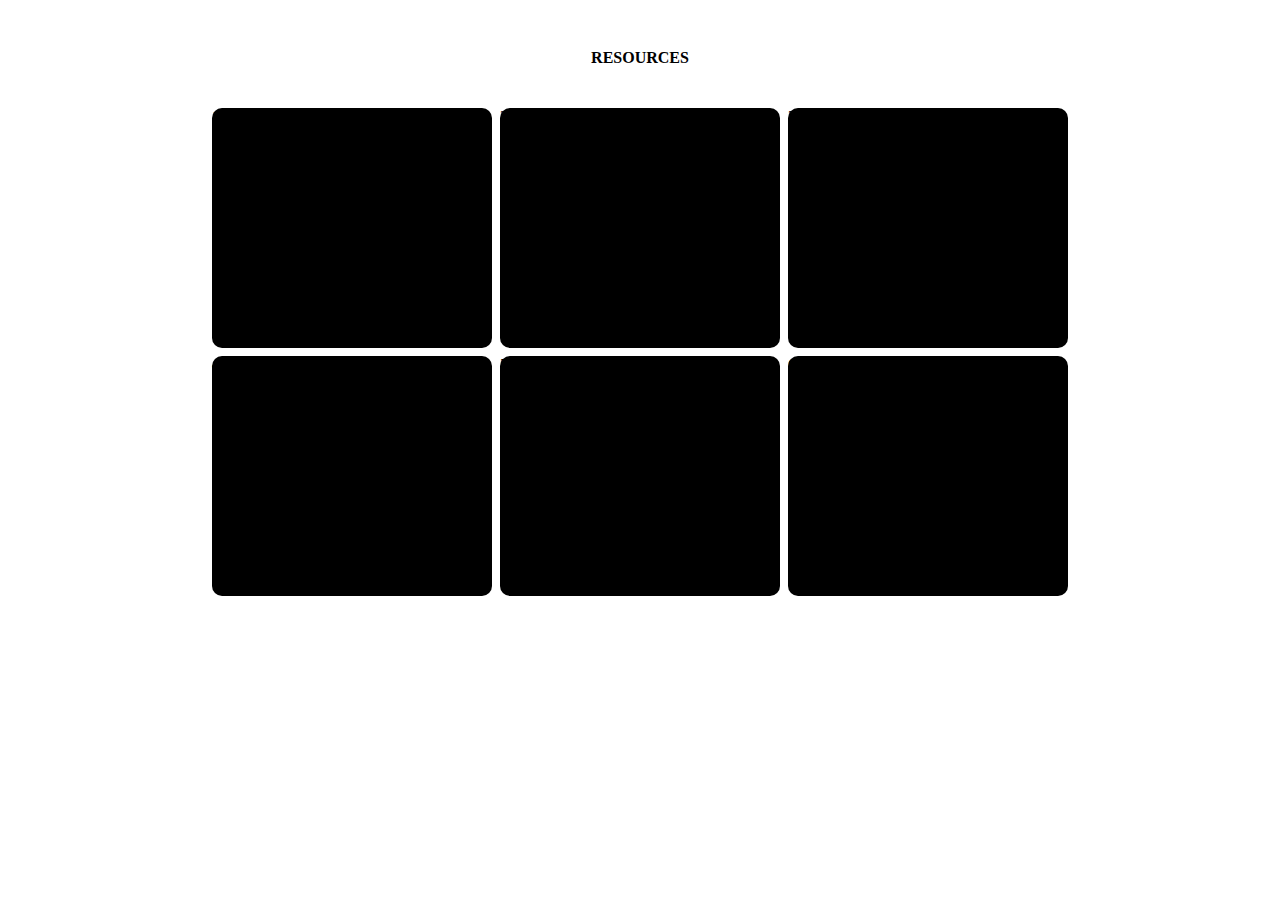
==== index.html @ c44e5dc0 "Create index.html" ====
<!DOCTYPE html>
<html lang="en">
<head>
    <meta charset="UTF-8">
    <meta http-equiv="X-UA-Compatible" content="IE=edge">
    <meta name="viewport" content="width=device-width, initial-scale=1.0">
    <link rel="icon" href="/components/unix-low-resolution-logo-white-on-transparent-background.png" type="image/icon type">
    <link rel="preconnect" href="https://fonts.googleapis.com">
    <link rel="preconnect" href="https://fonts.gstatic.com" crossorigin>
    <link href="https://fonts.googleapis.com/css2?family=Roboto:ital,wght@0,100;0,300;0,400;0,500;0,700;0,900;1,100;1,300;1,400;1,500;1,700;1,900&display=swap" rel="stylesheet">
    
    <link rel="stylesheet" href="style.css">
    <title>Resources</title>
</head>
<body>
    <div id="main">
        <div class="heading-text">
            <h4 id="fancy-text">RESOURCES</h4>
        </div>
       
</div>
<div id="all_cards">
<div class="cards">
    <div id="card" class="card">1</div>
    <div id="card" class="card">2</div>
    <div id="card" class="card">3</div>
    <div id="card" class="card">4</div>
    <div id="card" class="card">5</div>
    <div id="card" class="card">6</div>
</div>
</div>

    <script src="script.js"></script>
</body>
</html>
---- style.css ----
/* body{
    background-color: #080c0a;
    align-items: center;
    display: flex;
    justify-content: center;
    height: 100vh;
    overflow: hidden;
    padding: 0px;
}

#card{
    position:relative;
    background-color: rgba(255,255,255,0.02);
    border:1px solid rgba(255,255,255,0.1) ;
    height: 260px;
    width: 300px;
    border-radius: 10px;
    -webkit-text-fill-color: aliceblue;
    flex-direction: column;
    
}

.cards{
    display: flex;
    flex-wrap: wrap;
    gap: 8px;
    max-width: 922px;
    width: calc(100% - 20px);
}

#fancy-text{
    -webkit-text-fill-color: white;
    text-align: center;
    font-family: 'Roboto', sans-serif;
    font-size: 40px;
    font-weight: 500;
    word-spacing: 10px;
    justify-content: center;
}

.heading-text{
    height: 200px;
    width: 250px;
    display: flex;
    background-color: red;
    justify-content: center;
    align-items: center;

}

.cards{
    background-color:green;
} */

#main{
    display: flex;
   justify-content: center;
   align-items: center;
}

.heading-text{
    height: 100px;
    width: 922px;
    display: flex;
    justify-content: center;
    align-items: center;
}

#all_cards{
    display: flex;
   justify-content: center;
   align-items: center;
}

.cards{
    justify-content: center;
    display: flex;
    flex-wrap: wrap;
    gap: 8px;
    max-width: 900px;
    width: calc(100% - 20px);
}

#card{
  width: 280px;
  height: 240px;
  background-color: black;
  border-radius: 10px;
}
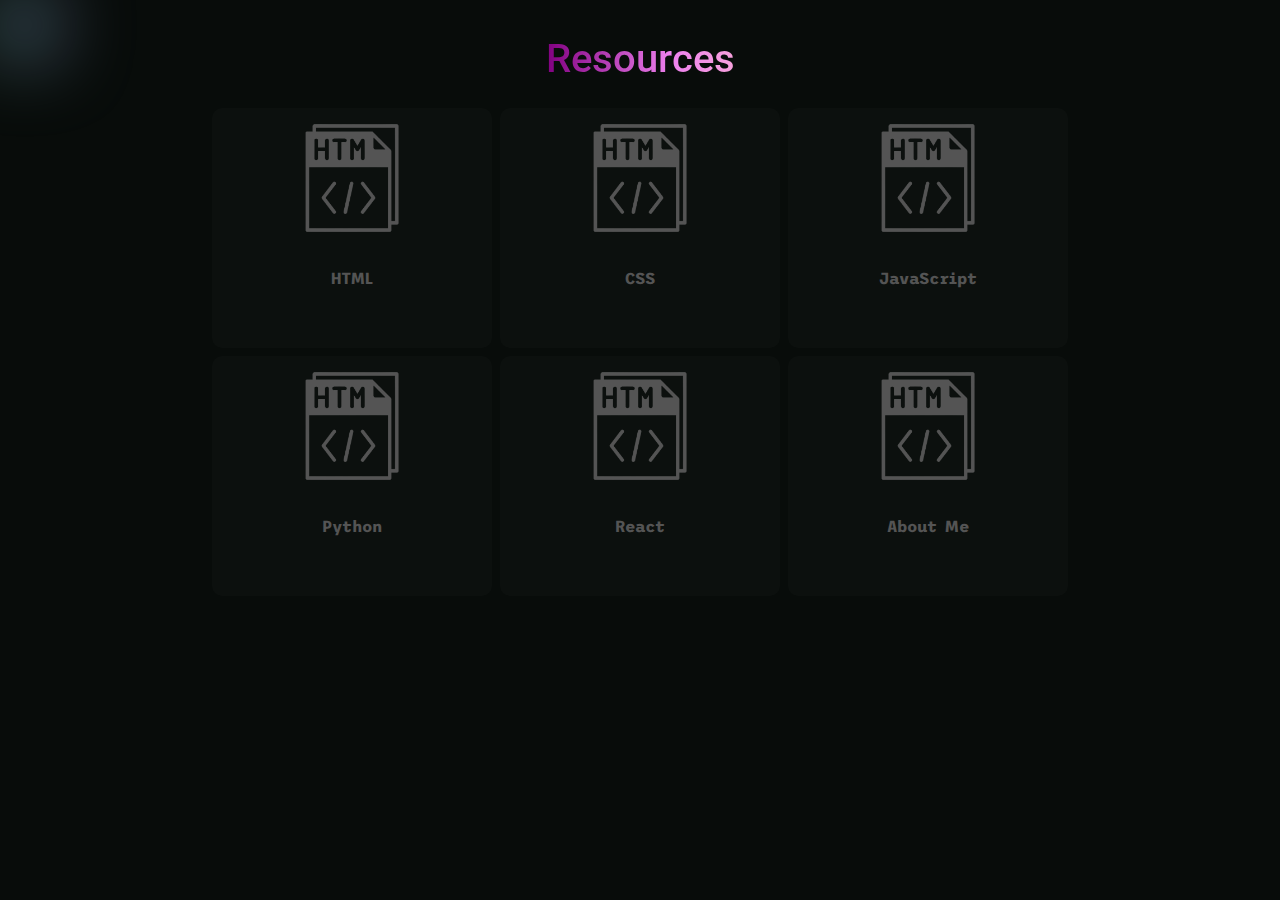
==== commit ce1fc555: "Merge branch 'master' of github.com:0sha-dow0/Unix_Resource_Insta" ====
--- a/index.html
+++ b/index.html
@@ -4,32 +4,78 @@
     <meta charset="UTF-8">
     <meta http-equiv="X-UA-Compatible" content="IE=edge">
     <meta name="viewport" content="width=device-width, initial-scale=1.0">
-    <link rel="icon" href="/components/unix-low-resolution-logo-white-on-transparent-background.png" type="image/icon type">
+    <link rel="icon" href="components/unix-low-resolution-logo-white-on-transparent-background.png" type="image/icon type">
     <link rel="preconnect" href="https://fonts.googleapis.com">
     <link rel="preconnect" href="https://fonts.gstatic.com" crossorigin>
     <link href="https://fonts.googleapis.com/css2?family=Roboto:ital,wght@0,100;0,300;0,400;0,500;0,700;0,900;1,100;1,300;1,400;1,500;1,700;1,900&display=swap" rel="stylesheet">
-    
+    <link rel="preconnect" href="https://fonts.googleapis.com">
+    <link rel="preconnect" href="https://fonts.gstatic.com" crossorigin>
+    <link href="https://fonts.googleapis.com/css2?family=Trispace:wght@300&display=swap" rel="stylesheet">
+        
     <link rel="stylesheet" href="style.css">
     <title>Resources</title>
 </head>
 <body>
     <div id="main">
         <div class="heading-text">
-            <h4 id="fancy-text">RESOURCES</h4>
+            <h4 id="fancy-text"><span>Resources</span></h4>
         </div>
        
 </div>
 <div id="all_cards">
 <div class="cards">
-    <div id="card" class="card">1</div>
-    <div id="card" class="card">2</div>
-    <div id="card" class="card">3</div>
-    <div id="card" class="card">4</div>
-    <div id="card" class="card">5</div>
-    <div id="card" class="card">6</div>
+    <div id="card" class="card" onclick="location.href='yetToBeDeveloped.html';" style="cursor: pointer;">
+        <div id="image"> 
+            <img src="components/Untitled_design__1_-removebg-preview.png"/>
+        </div>
+        <div id="text">
+            <h4 id="html">HTML</h4>
+        </div>
+    </div>
+    <div id="card" class="card" onclick="location.href='yetToBeDeveloped.html';" style="cursor: pointer;">
+        <div id="image"> 
+            <img src="components/Untitled_design__1_-removebg-preview.png"/>
+        </div>
+        <div id="text">
+            <h4>CSS</h4>
+        </div>
+    
+    </div>
+    <div id="card" class="card" onclick="location.href='yetToBeDeveloped.html';" style="cursor: pointer;">
+        <div id="image"> 
+            <img src="components/Untitled_design__1_-removebg-preview.png"/>
+        </div>
+        <div id="text">
+            <h4>JavaScript</h4>
+        </div>
+    </div>
+    <div id="card" class="card" onclick="location.href='yetToBeDeveloped.html';" style="cursor: pointer;">
+        <div id="image"> 
+            <img src="components/Untitled_design__1_-removebg-preview.png"/>
+        </div>
+        <div id="text">
+            <h4>Python</h4>
+        </div>
+    </div>
+    <div id="card" class="card" onclick="location.href='yetToBeDeveloped.html';" style="cursor: pointer;">
+        <div id="image"> 
+            <img src="components/Untitled_design__1_-removebg-preview.png"/>
+        </div>
+        <div id="text">
+            <h4>React</h4>
+        </div>
+    </div>
+    <div id="card" class="card" onclick="location.href='yetToBeDeveloped.html';" style="cursor: pointer;">
+        <div id="image"> 
+            <img src="components/Untitled_design__1_-removebg-preview.png"/>
+        </div>
+        <div id="text">
+            <h4>About Me</h4>
+        </div>
+    </div>
 </div>
 </div>
-
-    <script src="script.js"></script>
+<div id="follower"></div>
+<script src="script.js"></script>
 </body>
 </html>
--- a/style.css
+++ b/style.css
@@ -1,57 +1,30 @@
-/* body{
+
+body{
     background-color: #080c0a;
-    align-items: center;
-    display: flex;
-    justify-content: center;
-    height: 100vh;
-    overflow: hidden;
-    padding: 0px;
+    
+}
+@keyframes  background-pan {
+    from{
+        background-position: 0% center;
+    }
+
+    to{
+        background-position: -100% center;
+    }    
 }
 
-#card{
-    position:relative;
-    background-color: rgba(255,255,255,0.02);
-    border:1px solid rgba(255,255,255,0.1) ;
-    height: 260px;
-    width: 300px;
-    border-radius: 10px;
-    -webkit-text-fill-color: aliceblue;
-    flex-direction: column;
-    
+@keyframes  rotation {
+    from{
+        rotate: 0deg;
+    }
+    50%{
+        scale: 1 1.5;
+    }
+
+    to{
+        rotate: 360deg;
+    }    
 }
-
-.cards{
-    display: flex;
-    flex-wrap: wrap;
-    gap: 8px;
-    max-width: 922px;
-    width: calc(100% - 20px);
-}
-
-#fancy-text{
-    -webkit-text-fill-color: white;
-    text-align: center;
-    font-family: 'Roboto', sans-serif;
-    font-size: 40px;
-    font-weight: 500;
-    word-spacing: 10px;
-    justify-content: center;
-}
-
-.heading-text{
-    height: 200px;
-    width: 250px;
-    display: flex;
-    background-color: red;
-    justify-content: center;
-    align-items: center;
-
-}
-
-.cards{
-    background-color:green;
-} */
-
 #main{
     display: flex;
    justify-content: center;
@@ -84,7 +57,61 @@
 #card{
   width: 280px;
   height: 240px;
-  background-color: black;
+  background-color: rgba(255,255,255,0.02);
+  border-color:1px solid rgba(255,255,255,0.1) ;
   border-radius: 10px;
+  -webkit-text-fill-color: white;
+  cursor: pointer;
 }
 
+#fancy-text{
+    animation: background-pan 2s linear infinite; 
+    color: transparent;
+    text-align: center;
+    font-family: 'Roboto', sans-serif;
+    font-size: 40px;
+    font-weight: 500;
+    word-spacing: 10px;
+    justify-content: center;
+    background: linear-gradient(to right, purple,violet,pink,purple);
+    background-clip: text;
+    -webkit-background-clip: text;
+    -webkit-text-fill-color: transparent;
+    background-size: 200%;
+
+}
+
+#follower{
+    animation: rotation 15s infinite;
+    filter: blur(40px);
+    height: 50px;
+    width: 50px;
+    background: linear-gradient(to right,aquamarine,mediumpurple);
+    border-radius: 50%;
+    position: fixed;
+    left: 0px;
+    top: 0px;
+    z-index: 10000;
+}
+
+img{
+    width: 50%;
+    height: 50%;
+    object-fit: contain;
+   
+
+}
+
+#image{
+    display: flex;
+    justify-content: center;
+    align-items: center;
+
+}
+#text{
+    display: flex;
+    justify-content: center;
+    align-items: center;
+    font-family: 'Trispace', sans-serif;
+    -webkit-text-fill-color: #545454;
+}    
